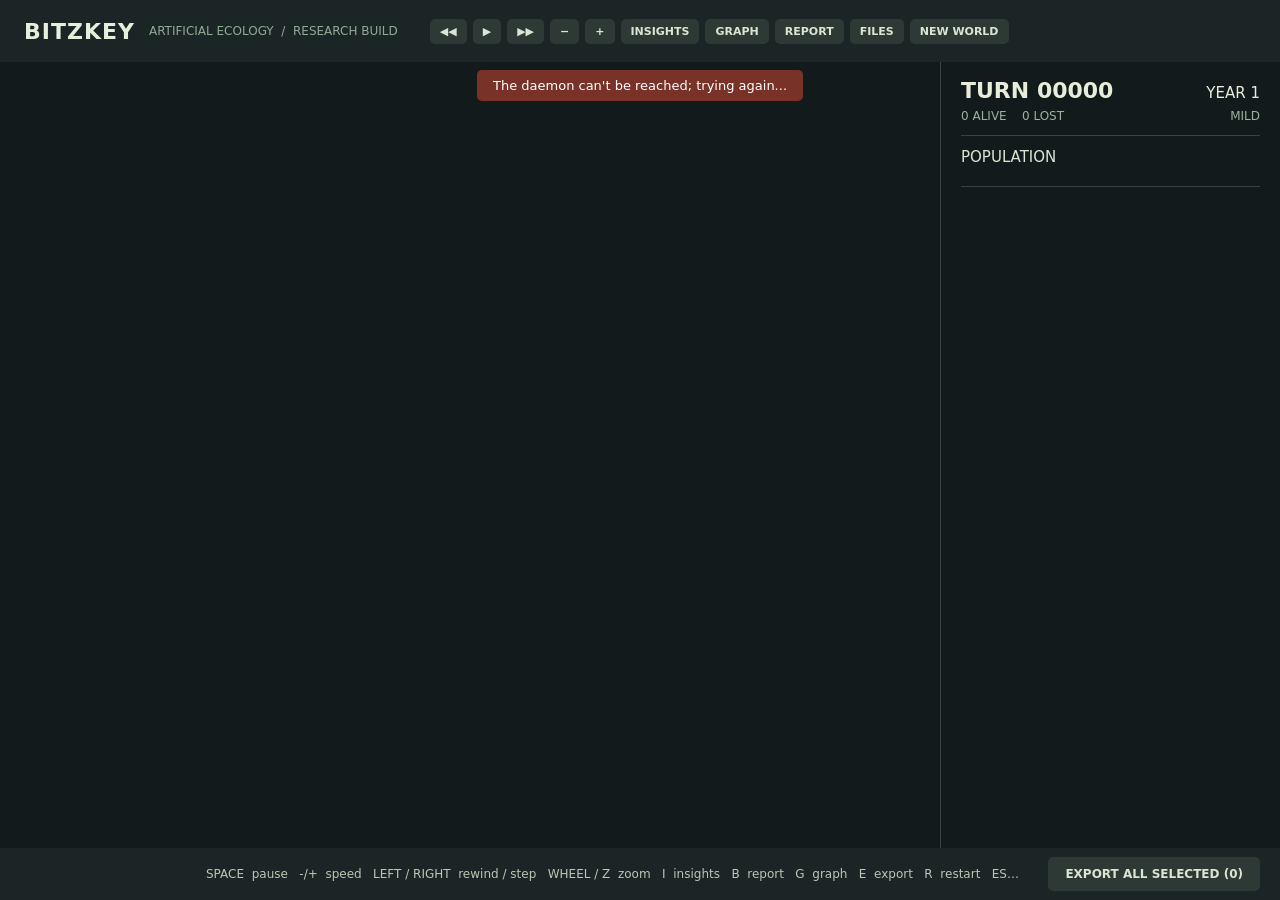
==== web/index.html @ 5d9f1f00 "new life as a daemon Co-Authored-By: Claude Opus 5.5 <noreply@anthropic.com>" ====
<!doctype html>
<html lang="en">
<head>
<meta charset="utf-8">
<meta name="viewport" content="width=device-width, initial-scale=1">
<title>Bitzkey</title>
<link rel="icon" href="data:image/svg+xml,%3Csvg xmlns='http://www.w3.org/2000/svg' viewBox='0 0 16 16'%3E%3Ccircle cx='8' cy='8' r='7' fill='%2383cd8f'/%3E%3Ccircle cx='8' cy='8' r='4' fill='%23131a1b'/%3E%3C/svg%3E">
<link rel="stylesheet" href="style.css">
</head>
<body>
<header id="header">
  <span class="title">BITZKEY</span>
  <span class="subtitle">ARTIFICIAL ECOLOGY  /  RESEARCH BUILD</span>
  <span class="controls">
    <button id="rewind" title="A turn back (LEFT)">&#9664;&#9664;</button>
    <button id="play" title="Run or pause (SPACE)">&#9654;</button>
    <button id="step" title="A turn on (RIGHT)">&#9654;&#9654;</button>
    <button id="slower" title="Slower (-)">&minus;</button>
    <button id="faster" title="Faster (+)">+</button>
    <button id="show-insights" title="Insights (I)">INSIGHTS</button>
    <button id="show-graph" title="The colour graph (G)">GRAPH</button>
    <button id="save-report" title="Save a brain report (B)">REPORT</button>
    <button id="show-files" title="Files saved by the daemon">FILES</button>
    <button id="new-world" title="Set up a new world (ESC)">NEW WORLD</button>
  </span>
  <span id="gpu" class="gpu"></span>
  <span id="speed" class="speed"></span>
  <span id="status" class="status"></span>
</header>
<main id="main">
  <section id="board">
    <div id="exemplars-left" class="exemplars"></div>
    <div id="map-holder"><canvas id="map"></canvas></div>
    <div id="exemplars-right" class="exemplars"></div>
  </section>
  <aside id="sidebar">
    <div class="turn-row"><span id="turn" class="big">TURN 00000</span><span id="year" class="year">YEAR 1</span></div>
    <div class="turn-row"><span id="alive" class="small-light">0 ALIVE    0 LOST</span><span id="season" class="small-light">MILD</span></div>
    <hr>
    <div class="heading">POPULATION</div>
    <div id="population"></div>
    <hr>
    <div id="sidebar-body"></div>
  </aside>
</main>
<footer id="footer">
  <span id="history"></span>
  <span id="message"></span>
  <button id="export-all" class="export">EXPORT ALL SELECTED (0)</button>
</footer>
<div id="lost" class="lost" hidden>The daemon can't be reached; trying again...</div>
<script type="module" src="app.js"></script>
</body>
</html>
---- web/style.css ----
/* The window app's look: dark green-grey panels, pale text, green and amber accents. */
:root {
  --back: rgb(19, 26, 27);
  --panel: rgb(27, 37, 37);
  --raised: rgb(44, 57, 52);
  --row: rgb(31, 42, 41);
  --row-focus: rgb(36, 49, 47);
  --line: rgb(54, 68, 62);
  --frame: rgb(80, 99, 85);
  --text: rgb(220, 229, 211);
  --bright: rgb(232, 236, 219);
  --muted: rgb(149, 170, 150);
  --faint: rgb(116, 139, 124);
  --soft: rgb(175, 192, 172);
  --green: rgb(131, 205, 143);
  --amber: rgb(238, 183, 110);
  --sans: "Segoe UI", "Noto Sans", "DejaVu Sans", Arial, sans-serif;
  --mono: "Cascadia Mono", Consolas, "DejaVu Sans Mono", "Noto Sans Mono", monospace;
  color-scheme: dark;
}
* { box-sizing: border-box; }
html, body { margin: 0; height: 100%; background: var(--back); color: var(--text); font: 13px var(--sans); overflow: hidden; }
button {
  font: bold 12px var(--sans); color: var(--text); background: var(--raised); border: 1px solid transparent;
  border-radius: 5px; padding: 6px 10px; cursor: pointer; white-space: nowrap;
}
button:hover:not(:disabled) { border-color: var(--frame); }
button.primary { background: var(--green); color: var(--back); }
button.lit { border-color: var(--amber); color: var(--amber); }
button:disabled { opacity: 0.5; cursor: default; }
hr { border: 0; border-top: 1px solid var(--line); margin: 12px 0; }
input, textarea, select {
  font: 14px var(--mono); color: rgb(238, 238, 220); background: var(--back); border: 1px solid var(--line); border-radius: 4px;
}
input:focus, textarea:focus, select:focus { outline: none; border-color: var(--green); }
.mono { font: 14px var(--mono); color: rgb(211, 219, 201); white-space: pre; }
.mono.small { font-size: 12px; }

/* The header */
#header { display: flex; align-items: center; gap: 14px; height: 62px; padding: 0 24px; background: var(--panel); }
#header .title { font: bold 22px var(--sans); color: rgb(229, 239, 220); letter-spacing: 1px; }
#header .subtitle { font-size: 12px; color: rgb(144, 170, 151); white-space: pre; }
#header .controls { display: flex; gap: 6px; margin-left: 18px; }
#header .controls button { padding: 5px 9px; font-size: 11px; }
#header .gpu { margin-left: auto; font-size: 12px; max-width: 420px; overflow: hidden; text-overflow: ellipsis; white-space: nowrap; }
#header .gpu.on { color: var(--green); }
#header .gpu.off { color: var(--amber); }
#header .speed { font-size: 12px; color: var(--muted); }
#header .status { font-size: 15px; min-width: 70px; text-align: right; }

/* The board and sidebar */
#main { display: flex; height: calc(100% - 62px - 52px); }
#board { position: relative; flex: 1; display: flex; gap: 16px; padding: 21px 16px; min-width: 0; }
#map-holder { position: relative; flex: 1; min-width: 0; }
#map { position: absolute; inset: 0; width: 100%; height: 100%; cursor: crosshair; }
.exemplars { width: 170px; flex: none; display: flex; flex-direction: column; gap: 8px; }
.card {
  flex: 1; min-height: 0; background: var(--panel); border: 1px solid var(--line); border-radius: 5px; padding: 5px;
  display: flex; flex-direction: column; cursor: pointer; overflow: hidden;
}
.card.chosen { border-color: var(--amber); }
.card select { width: 100%; font: 12px var(--sans); color: var(--text); background: var(--raised); border: 0; padding: 3px 4px; cursor: pointer; }
.card .card-body { flex: 1; display: flex; align-items: center; gap: 10px; padding: 0 5px; min-height: 0; }
.card .card-text { display: flex; flex-direction: column; gap: 4px; font-size: 12px; min-width: 0; }
.card .card-name { color: rgb(231, 236, 222); white-space: nowrap; }
.card .card-said { color: var(--muted); white-space: nowrap; overflow: hidden; text-overflow: ellipsis; }
.card .card-none { color: var(--faint); font-size: 12px; padding: 6px 5px; }

#sidebar { width: clamp(290px, 33vw, 340px); flex: none; border-left: 1px solid var(--line); padding: 16px 20px 0; overflow: hidden; display: flex; flex-direction: column; }
#sidebar .turn-row { display: flex; justify-content: space-between; align-items: baseline; }
#sidebar .big { font: bold 22px var(--sans); color: var(--bright); white-space: pre; }
#sidebar .year { font-size: 15px; color: var(--bright); }
#sidebar .small-light { font-size: 12px; color: rgb(157, 177, 159); white-space: pre; margin-top: 6px; }
#sidebar .small-light.winter { color: rgb(140, 185, 230); }
#sidebar .heading { font-size: 15px; color: var(--text); margin-bottom: 8px; }
#population .row { display: flex; justify-content: space-between; height: 23px; align-items: center; }
#population .row span:first-child { font-size: 12px; color: var(--muted); }
#population .row span:last-child { font-size: 15px; color: rgb(231, 236, 222); }
#sidebar-body { flex: 1; overflow-y: auto; overflow-x: hidden; min-height: 0; padding-bottom: 12px; padding-right: 4px; }
#sidebar-body::-webkit-scrollbar, .scroll::-webkit-scrollbar { width: 6px; }
#sidebar-body::-webkit-scrollbar-thumb, .scroll::-webkit-scrollbar-thumb { background: rgb(96, 120, 104); border-radius: 3px; }
.hint { font-size: 12px; color: rgb(146, 165, 149); margin: 6px 0; }
.faint { font-size: 12px; color: var(--faint); margin: 4px 0; }
.picked { font-size: 12px; color: var(--amber); margin-top: 14px; }
.sidebar-buttons { display: flex; gap: 8px; margin-top: 10px; }
.sidebar-buttons button { flex: 1; padding: 7px 4px; }

/* The inspector */
.details { display: flex; flex-direction: column; gap: 3px; }
.details-head { display: flex; align-items: center; gap: 8px; margin-bottom: 4px; }
.details-head .details-name { flex: 1; font-size: 15px; color: rgb(238, 238, 220); }
.details .label { font-size: 12px; color: var(--muted); white-space: pre; margin: 6px 0 2px; }
.trait-columns { display: flex; gap: 18px; }
.traits .same { color: var(--soft); }
.traits .up { color: var(--green); }
.traits .down { color: var(--amber); }
.climate { display: flex; gap: 14px; font-size: 12px; margin: 8px 0 4px; }
.climate .hardy { margin-left: auto; color: var(--muted); }
.details .hunger { color: rgb(224, 177, 118); margin-top: 4px; }
.details .health { color: rgb(161, 207, 162); margin-top: 4px; }
.details .note { font-size: 12px; color: rgb(145, 164, 146); white-space: pre; margin-top: 4px; }
.details .note.light { color: var(--soft); white-space: pre-wrap; }
.bar { height: 7px; background: var(--raised); }
.bar div { height: 100%; }

/* Insights */
.insights h3 { font: 15px var(--sans); color: var(--text); margin: 14px 0 2px; }
.insights .sub { font-size: 12px; color: var(--faint); margin-bottom: 6px; }
.insights table { width: 100%; border-collapse: collapse; }
.insights td { padding: 0; height: 17px; font-size: 12px; color: var(--muted); }
.insights td.num { font: 13px var(--mono); color: rgb(231, 236, 222); white-space: pre; text-align: left; }
.insights th { font: 12px var(--sans); color: var(--muted); text-align: left; padding-bottom: 4px; }
.insights .block-title { font-size: 12px; color: var(--text); margin: 10px 0 4px; }
.insights .group { display: flex; justify-content: space-between; font-size: 12px; color: var(--soft); height: 18px; }
.insights .group span:last-child { font-family: var(--mono); color: rgb(231, 236, 222); white-space: pre; }
.insights .up { color: var(--green) !important; }
.insights .down { color: var(--amber) !important; }

/* The footer */
#footer { display: flex; align-items: center; gap: 24px; height: 52px; padding: 0 20px 0 22px; background: var(--panel); }
#history { font-size: 12px; color: rgb(158, 181, 160); white-space: pre; min-width: 160px; }
#message { flex: 1; font-size: 12px; color: rgb(187, 199, 181); white-space: pre; overflow: hidden; text-overflow: ellipsis; }
#message.note { color: var(--amber); }
#footer .export { padding: 9px 16px; }
#footer .export.any { background: var(--amber); color: var(--back); }

.lost { position: fixed; top: 70px; left: 50%; transform: translateX(-50%); background: rgb(120, 50, 40); color: #fff; padding: 8px 16px; border-radius: 5px; z-index: 50; }

/* Dialogs and screens laid over the map */
.shade { position: fixed; inset: 0; background: rgba(8, 12, 12, 0.69); display: flex; align-items: center; justify-content: center; z-index: 20; }
.dialog-shade { z-index: 40; }
.dialog { background: var(--panel); border: 1px solid var(--green); border-radius: 6px; padding: 22px 26px; min-width: 420px; max-width: 640px; }
.dialog.wide { width: min(900px, 92vw); max-width: none; }
.dialog h2 { font: bold 18px var(--sans); color: rgb(229, 239, 220); margin: 0 0 12px; }
.dialog p { font-size: 13px; color: var(--soft); margin: 6px 0; }
.dialog-buttons { display: flex; justify-content: flex-end; gap: 8px; margin-top: 18px; }
.dialog-buttons button { padding: 8px 14px; }
.copy-box { width: 100%; height: 280px; font-size: 12px; margin-top: 8px; }

.screen {
  background: var(--panel); border: 1px solid var(--frame); border-radius: 8px; padding: 24px 28px;
  max-height: calc(100vh - 24px); display: flex; flex-direction: column; position: relative;
}
.screen .screen-title { display: flex; align-items: baseline; gap: 24px; }
.screen .screen-title b { font: bold 22px var(--sans); color: rgb(229, 239, 220); }
.screen .screen-title span { font-size: 12px; color: rgb(144, 170, 151); }
.screen .lead { font-size: 15px; color: rgb(157, 177, 159); margin: 10px 0 14px; }
.screen .screen-foot { display: flex; justify-content: center; gap: 12px; margin-top: 16px; }
.screen .screen-foot button { font-size: 18px; padding: 10px 28px; min-width: 140px; }
.screen .screen-note { white-space: pre; overflow: hidden; text-overflow: ellipsis; text-align: center; font-size: 12px; color: rgb(130, 152, 136); margin-top: 10px; min-height: 16px; }
.screen .screen-note.warn { color: var(--amber); }
.scroll { overflow-y: auto; min-height: 0; }

.field-row {
  display: flex; align-items: center; gap: 8px; background: var(--row); border: 1px solid transparent; border-radius: 5px;
  padding: 3px 12px 3px 16px; margin-bottom: 6px; min-height: 40px;
}
.field-row:focus-within { background: var(--row-focus); border-color: var(--green); }
.field-row .field-text { flex: 1; min-width: 0; }
.field-row .field-label { font-size: 15px; color: var(--bright); }
.field-row .field-hint { font-size: 12px; color: rgb(130, 152, 136); white-space: nowrap; overflow: hidden; text-overflow: ellipsis; }
.field-row .field-hint.warn { color: var(--amber); }
.field-row .field-hint.lock { color: rgb(96, 110, 100); }
.field-row.locked .field-label { color: rgb(120, 134, 124); }
.field-row button { font-size: 18px; width: 30px; height: 30px; padding: 0; }
.field-row input { width: 142px; height: 34px; text-align: right; padding: 0 10px; font-size: 17px; }
.field-row input.changed { color: var(--amber); }
.field-row input::placeholder { color: var(--faint); }
.group-heading { font: bold 13px var(--sans); color: var(--green); margin: 14px 0 6px 4px; }

/* The colour graph */
.graph { width: min(940px, calc(100vw - 60px)); height: min(620px, calc(100vh - 90px)); padding: 18px 24px; }
.graph-top { display: flex; align-items: center; gap: 8px; }
.graph-top b { font: bold 22px var(--sans); color: rgb(229, 239, 220); flex: 1; white-space: nowrap; }
.graph-top button { min-width: 76px; height: 30px; }
.graph-sub { display: flex; white-space: pre; font-size: 12px; color: rgb(144, 170, 151); margin: 8px 0 4px; gap: 12px; }
.graph-sub .graph-note { margin-left: auto; color: var(--amber); white-space: nowrap; overflow: hidden; text-overflow: ellipsis; }
.graph-canvas { flex: 1; min-height: 0; position: relative; }
.graph-canvas canvas { position: absolute; inset: 0; width: 100%; height: 100%; }
.graph-bottom { display: flex; align-items: center; gap: 8px; margin-top: 6px; }
.graph-bottom .graph-describe { flex: 1; font-size: 13px; color: var(--text); white-space: nowrap; overflow: hidden; text-overflow: ellipsis; }
.graph-help { white-space: pre; font-size: 12px; color: rgb(144, 170, 151); margin-top: 6px; }
.sort-select { font: 12px var(--sans); color: var(--text); background: var(--raised); border: 1px solid var(--green); height: 30px; padding: 0 8px; }
.tooltip {
  position: fixed; z-index: 30; pointer-events: none; background: var(--back); border: 1px solid var(--green); border-radius: 6px;
  padding: 12px; width: 324px;
}

/* Setup */
.setup { width: min(680px, 96vw); }
.setup .import-head { display: flex; align-items: center; gap: 8px; margin-top: 12px; }
.setup .import-head span { flex: 1; font-size: 15px; color: var(--bright); }
.setup textarea { width: 100%; height: 100px; margin-top: 8px; font-size: 12px; resize: vertical; }
.setup .import-status { font-size: 12px; margin-top: 6px; color: var(--faint); }
.setup .import-status.ok { color: var(--green); }
.setup .import-status.bad { color: var(--amber); }
.setup .advanced-button { position: absolute; right: 24px; top: 24px; display: flex; flex-direction: column; align-items: center; gap: 4px; }
.setup .advanced-button small { font-size: 12px; color: var(--amber); }
.setup .advanced-button button.changed { background: var(--amber); color: var(--back); }
.advanced { width: min(780px, 96vw); height: min(800px, calc(100vh - 24px)); }
.advanced .advanced-tools { position: absolute; right: 24px; top: 24px; display: flex; gap: 8px; }

/* The designer */
.designer { width: min(1060px, 98vw); }
.designer .designer-body { display: flex; gap: 32px; flex: 1; min-height: 0; overflow-y: auto; }
.designer .preview { width: 320px; flex: none; }
.designer .preview-box { height: 270px; background: rgb(22, 30, 30); border: 1px solid var(--line); border-radius: 6px; position: relative; display: flex; align-items: center; justify-content: center; }
.designer .preview-box .actual { position: absolute; left: 12px; bottom: 8px; display: flex; align-items: center; gap: 12px; font-size: 12px; color: var(--faint); }
.designer .code-row { display: flex; align-items: center; justify-content: space-between; margin-top: 12px; }
.designer .code-row span { font-size: 15px; color: var(--muted); }
.designer .code-row input { width: 160px; height: 34px; font-size: 17px; padding: 0 12px; text-transform: uppercase; }
.designer .facts { margin-top: 14px; font-size: 12px; color: rgb(187, 199, 181); line-height: 22px; }
.designer .columns { flex: 1; display: flex; gap: 24px; }
.designer .column { flex: 1; }
.designer .column h4 { font: 15px var(--sans); color: var(--text); margin: 0 0 10px; }
.designer .field-row { flex-wrap: wrap; padding: 2px 8px 0 12px; margin-bottom: 4px; min-height: 0; }
.designer .field-row button { width: 26px; height: 26px; }
.designer .facts { line-height: 20px; }
.designer .field-row .meter { flex-basis: 100%; height: 4px; background: var(--raised); margin: 2px 0 4px; }
.designer .field-row .meter div { height: 100%; background: var(--green); }
.designer .field-row .value { width: 104px; height: 28px; display: flex; align-items: center; justify-content: flex-end; padding: 0 10px; background: var(--back); border: 1px solid var(--line); border-radius: 4px; font-size: 15px; color: rgb(238, 238, 220); }
.designer .field-row.focused { border-color: var(--green); background: var(--row-focus); }

/* The catalog */
.catalog { width: min(940px, calc(100vw - 40px)); height: min(760px, calc(100vh - 40px)); }
.catalog .catalog-body { flex: 1; display: flex; gap: 24px; min-height: 0; }
.catalog .catalog-list { flex: 1; background: rgb(22, 30, 30); border-radius: 6px; padding: 4px; user-select: none; }
.catalog .entry { display: flex; align-items: center; gap: 12px; height: 36px; padding: 0 10px; border-radius: 4px; border: 1px solid transparent; margin-bottom: 4px; cursor: pointer; font-size: 15px; color: var(--text); }
.catalog .entry.chosen { background: var(--raised); }
.catalog .entry.picked { border-color: var(--green); }
.catalog .catalog-details { width: 330px; flex: none; background: rgb(22, 30, 30); border-radius: 6px; padding: 12px; }
.catalog .catalog-details .big-look { display: flex; justify-content: center; margin: 4px 0 16px; }
.catalog .catalog-foot { display: flex; align-items: center; gap: 12px; margin-top: 14px; }
.catalog .catalog-foot .catalog-hint { flex: 1; white-space: pre; overflow: hidden; text-overflow: ellipsis; font-size: 12px; color: var(--faint); }
.catalog .catalog-foot .catalog-hint.warn { color: var(--amber); }
.catalog .catalog-foot button { padding: 9px 18px; }
.empty-note { padding: 16px; font-size: 15px; color: rgb(157, 177, 159); }
.empty-note small { display: block; font-size: 12px; color: var(--faint); margin-top: 8px; }

/* Export files */
.files { max-height: 50vh; margin-top: 8px; }
.files a { display: flex; justify-content: space-between; color: var(--text); text-decoration: none; padding: 4px 6px; border-radius: 3px; font-size: 13px; }
.files a:hover { background: var(--raised); }
.files a span:last-child { color: var(--faint); }
.keys { white-space: pre; }
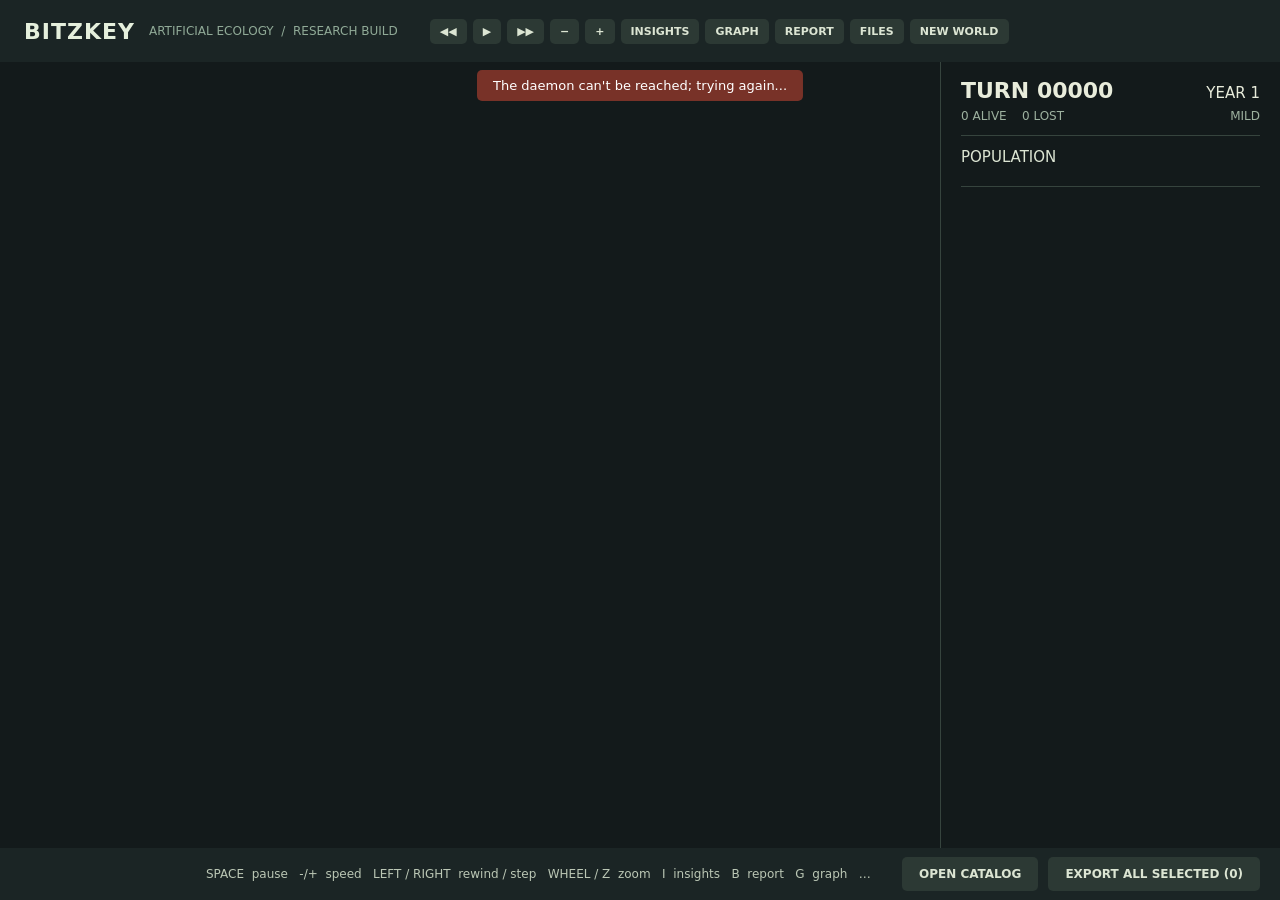
==== commit fef9cbd6: "better catalog access Co-Authored-By: Claude Opus 5.5 <noreply@anthropic.com>" ====
--- a/web/index.html
+++ b/web/index.html
@@ -46,6 +46,7 @@
 <footer id="footer">
   <span id="history"></span>
   <span id="message"></span>
+  <button id="open-catalog" title="Look through the catalog">OPEN CATALOG</button>
   <button id="export-all" class="export">EXPORT ALL SELECTED (0)</button>
 </footer>
 <div id="lost" class="lost" hidden>The daemon can't be reached; trying again...</div>
--- a/web/style.css
+++ b/web/style.css
@@ -121,7 +121,8 @@
 #history { font-size: 12px; color: rgb(158, 181, 160); white-space: pre; min-width: 160px; }
 #message { flex: 1; font-size: 12px; color: rgb(187, 199, 181); white-space: pre; overflow: hidden; text-overflow: ellipsis; }
 #message.note { color: var(--amber); }
-#footer .export { padding: 9px 16px; }
+#footer .export, #footer #open-catalog { padding: 9px 16px; }
+#footer #open-catalog { margin-right: -14px; }
 #footer .export.any { background: var(--amber); color: var(--back); }
 
 .lost { position: fixed; top: 70px; left: 50%; transform: translateX(-50%); background: rgb(120, 50, 40); color: #fff; padding: 8px 16px; border-radius: 5px; z-index: 50; }
@@ -179,7 +180,9 @@
 .graph-canvas canvas { position: absolute; inset: 0; width: 100%; height: 100%; }
 .graph-bottom { display: flex; align-items: center; gap: 8px; margin-top: 6px; }
 .graph-bottom .graph-describe { flex: 1; font-size: 13px; color: var(--text); white-space: nowrap; overflow: hidden; text-overflow: ellipsis; }
-.graph-help { white-space: pre; font-size: 12px; color: rgb(144, 170, 151); margin-top: 6px; }
+.graph-help { display: flex; align-items: center; white-space: pre; font-size: 12px; color: rgb(144, 170, 151); margin-top: 6px; }
+.graph-help span { flex: 1; overflow: hidden; text-overflow: ellipsis; }
+.graph-help button { min-width: 130px; }
 .sort-select { font: 12px var(--sans); color: var(--text); background: var(--raised); border: 1px solid var(--green); height: 30px; padding: 0 8px; }
 .tooltip {
   position: fixed; z-index: 30; pointer-events: none; background: var(--back); border: 1px solid var(--green); border-radius: 6px;
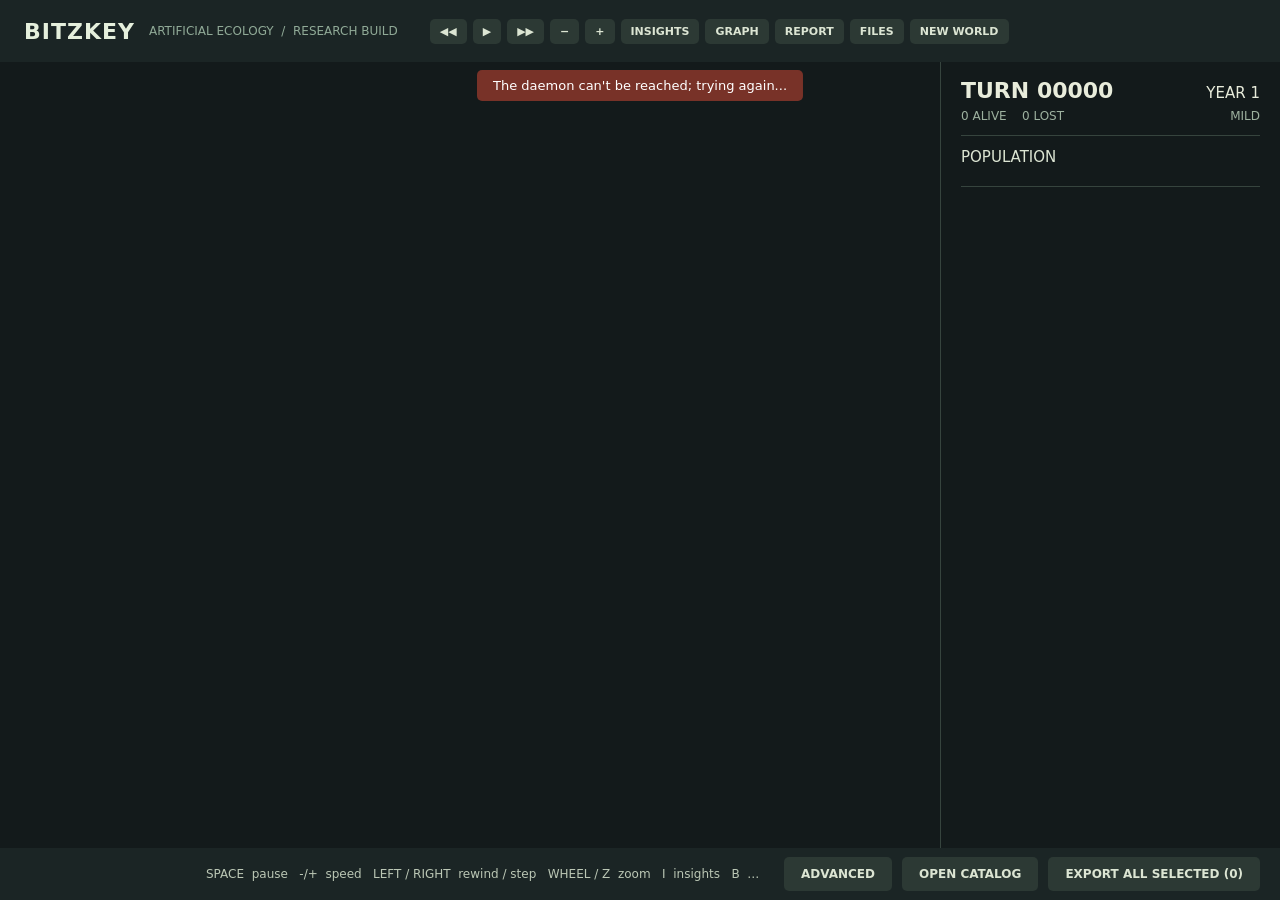
==== commit b175404b: "0.45.0: an ADVANCED button on the map: it pauses the world and opens its advanced rules, which it pl" ====
--- a/web/index.html
+++ b/web/index.html
@@ -46,6 +46,7 @@
 <footer id="footer">
   <span id="history"></span>
   <span id="message"></span>
+  <button id="advanced" title="Pause, and change the rules this world plays by">ADVANCED</button>
   <button id="open-catalog" title="Look through the catalog">OPEN CATALOG</button>
   <button id="export-all" class="export">EXPORT ALL SELECTED (0)</button>
 </footer>
--- a/web/style.css
+++ b/web/style.css
@@ -91,6 +91,7 @@
 .details-head .details-name { flex: 1; font-size: 15px; color: rgb(238, 238, 220); }
 .details .label { font-size: 12px; color: var(--muted); white-space: pre; margin: 6px 0 2px; }
 .trait-columns { display: flex; gap: 18px; }
+.body-row { display: grid; grid-template-columns: repeat(3, 1fr); }
 .traits .same { color: var(--soft); }
 .traits .up { color: var(--green); }
 .traits .down { color: var(--amber); }
@@ -123,7 +124,8 @@
 #message.note { color: var(--amber); }
 #footer .export, #footer #open-catalog { padding: 9px 16px; }
 #footer #open-catalog { margin-right: -14px; }
-#footer .export.any { background: var(--amber); color: var(--back); }
+#footer .export.any, #footer #advanced.any { background: var(--amber); color: var(--back); }
+#footer #advanced { padding: 9px 16px; margin-right: -14px; }
 
 .lost { position: fixed; top: 70px; left: 50%; transform: translateX(-50%); background: rgb(120, 50, 40); color: #fff; padding: 8px 16px; border-radius: 5px; z-index: 50; }
 
@@ -146,6 +148,7 @@
 .screen .screen-title b { font: bold 22px var(--sans); color: rgb(229, 239, 220); }
 .screen .screen-title span { font-size: 12px; color: rgb(144, 170, 151); }
 .screen .lead { font-size: 15px; color: rgb(157, 177, 159); margin: 10px 0 14px; }
+.screen .lead.natural-law { color: rgb(229, 239, 220); margin-bottom: 0; }
 .screen .screen-foot { display: flex; justify-content: center; gap: 12px; margin-top: 16px; }
 .screen .screen-foot button { font-size: 18px; padding: 10px 28px; min-width: 140px; }
 .screen .screen-note { white-space: pre; overflow: hidden; text-overflow: ellipsis; text-align: center; font-size: 12px; color: rgb(130, 152, 136); margin-top: 10px; min-height: 16px; }
@@ -213,8 +216,10 @@
 .designer .code-row span { font-size: 15px; color: var(--muted); }
 .designer .code-row input { width: 160px; height: 34px; font-size: 17px; padding: 0 12px; text-transform: uppercase; }
 .designer .facts { margin-top: 14px; font-size: 12px; color: rgb(187, 199, 181); line-height: 22px; }
-.designer .columns { flex: 1; display: flex; gap: 24px; }
-.designer .column { flex: 1; }
+.designer .columns { flex: 1; display: flex; flex-wrap: wrap; align-content: flex-start; gap: 0 24px; }
+.designer .column { flex: 1 1 40%; }
+.designer .column.social { flex-basis: 100%; margin-top: 14px; }
+.designer .social-grid { display: grid; grid-template-columns: 1fr 1fr; grid-template-rows: repeat(4, auto); grid-auto-flow: column; column-gap: 24px; }
 .designer .column h4 { font: 15px var(--sans); color: var(--text); margin: 0 0 10px; }
 .designer .field-row { flex-wrap: wrap; padding: 2px 8px 0 12px; margin-bottom: 4px; min-height: 0; }
 .designer .field-row button { width: 26px; height: 26px; }
@@ -246,3 +251,20 @@
 .files a:hover { background: var(--raised); }
 .files a span:last-child { color: var(--faint); }
 .keys { white-space: pre; }
+
+/* The death report and a brain inspected */
+.panel-tools { display: flex; justify-content: flex-end; margin-bottom: -18px; }
+.panel-tools button, .heading-row button { padding: 4px 10px; font-size: 11px; }
+.heading-row { display: flex; justify-content: space-between; align-items: center; margin-bottom: 8px; }
+.heading-row .heading { margin-bottom: 0; }
+.dialog.report { max-width: min(1500px, 98vw); width: auto; }
+.report-body { max-height: 65vh; overflow: auto; margin-top: 8px; }
+.report-table { border-collapse: collapse; font: 13px var(--mono); color: rgb(187, 199, 181); }
+.report-table th { position: sticky; top: 0; background: var(--panel); color: var(--text); font-weight: normal; text-align: right; padding: 2px 8px; white-space: nowrap; }
+.report-table th:first-child, .report-table td:first-child { text-align: left; }
+.report-table td { text-align: right; padding: 2px 8px; white-space: nowrap; }
+.report-table tr:hover td { background: var(--raised); }
+.report-table td.best { color: var(--green); font-weight: bold; }
+.report-table td.closed { color: var(--faint); }
+.report-table td.total { color: var(--text); border-top: 1px solid var(--line); }
+.report-table td.situation { color: var(--soft); }
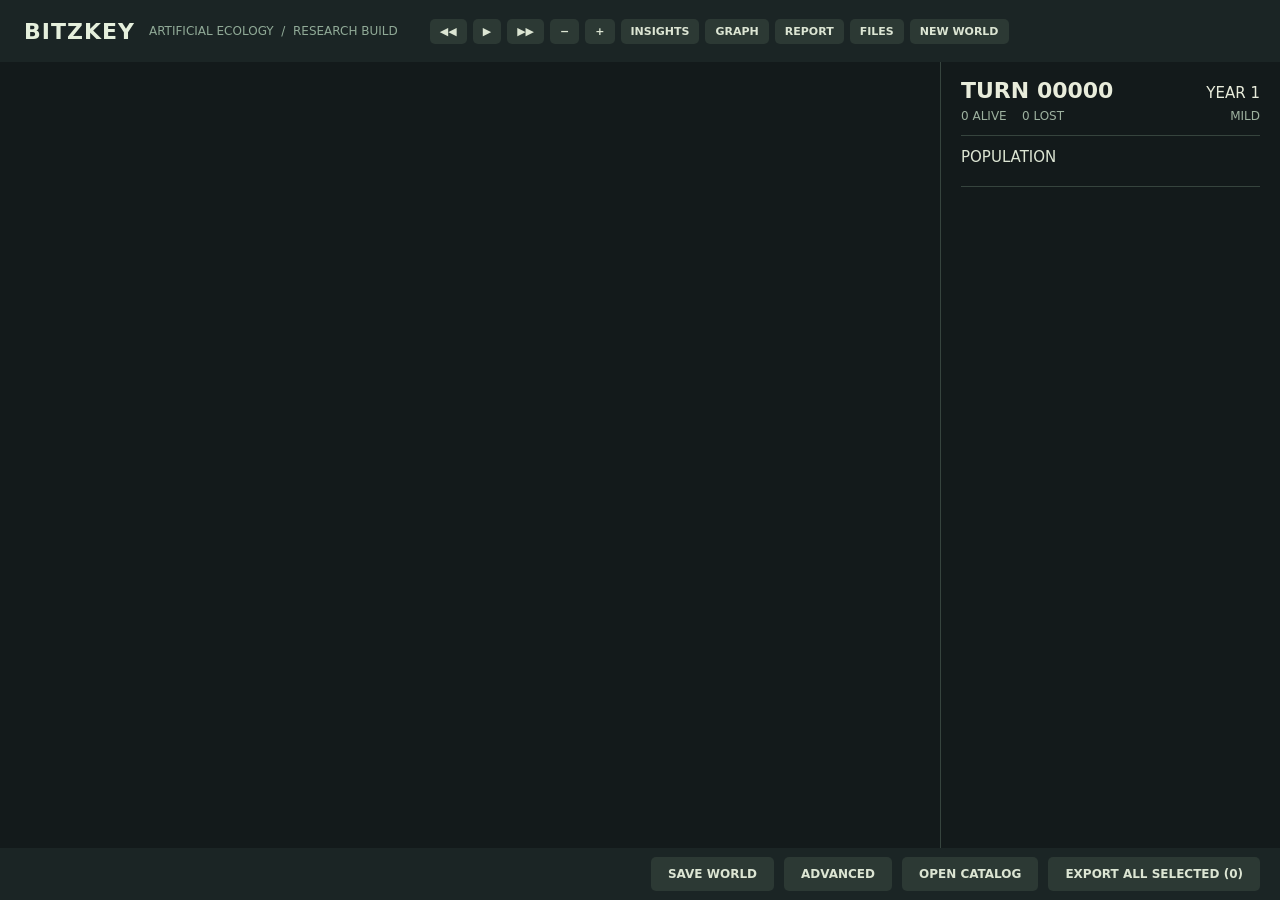
==== commit e73f352d: "Save and load whole worlds: SAVE WORLD on the map and SAVE AND LEAVE on leaving, LOAD WORLD on the c" ====
--- a/web/index.html
+++ b/web/index.html
@@ -46,6 +46,7 @@
 <footer id="footer">
   <span id="history"></span>
   <span id="message"></span>
+  <button id="save-world" title="Save the whole world on the daemon, to load and carry on">SAVE WORLD</button>
   <button id="advanced" title="Pause, and change the rules this world plays by">ADVANCED</button>
   <button id="open-catalog" title="Look through the catalog">OPEN CATALOG</button>
   <button id="export-all" class="export">EXPORT ALL SELECTED (0)</button>
--- a/web/style.css
+++ b/web/style.css
@@ -126,6 +126,7 @@
 #footer #open-catalog { margin-right: -14px; }
 #footer .export.any, #footer #advanced.any { background: var(--amber); color: var(--back); }
 #footer #advanced { padding: 9px 16px; margin-right: -14px; }
+#footer #save-world { padding: 9px 16px; margin-right: -14px; }
 
 .lost { position: fixed; top: 70px; left: 50%; transform: translateX(-50%); background: rgb(120, 50, 40); color: #fff; padding: 8px 16px; border-radius: 5px; z-index: 50; }
 
@@ -249,6 +250,11 @@
 .files { max-height: 50vh; margin-top: 8px; }
 .files a { display: flex; justify-content: space-between; color: var(--text); text-decoration: none; padding: 4px 6px; border-radius: 3px; font-size: 13px; }
 .files a:hover { background: var(--raised); }
+.dialog .name-box { width: 100%; box-sizing: border-box; margin-top: 10px; font: 15px var(--mono); padding: 6px 8px; }
+.world-row { display: flex; align-items: center; gap: 8px; }
+.world-row a { flex: 1; }
+.world-row .delete { padding: 2px 8px; font-size: 11px; }
+.dialog p.bad { color: var(--amber); min-height: 1em; }
 .files a span:last-child { color: var(--faint); }
 .keys { white-space: pre; }
 
@@ -268,3 +274,9 @@
 .report-table td.closed { color: var(--faint); }
 .report-table td.total { color: var(--text); border-top: 1px solid var(--line); }
 .report-table td.situation { color: var(--soft); }
+.square-popup { position: absolute; z-index: 5; min-width: 230px; padding: 4px; background: #1b2525; border: 1px solid #83cd8f; border-radius: 5px; font-size: 12px; }
+.square-popup .square-title { color: #90aa97; padding: 2px 6px 4px; white-space: pre; }
+.square-popup .square-row { color: #dce5d3; padding: 2px 6px; border-radius: 3px; cursor: pointer; white-space: pre; }
+.square-popup .square-row:hover { background: #2c3934; }
+.square-popup .square-row.chosen { color: #83cd8f; }
+.report-heading { margin: 16px 0 6px; font-size: 13px; color: #90aa97; font-weight: 600; }
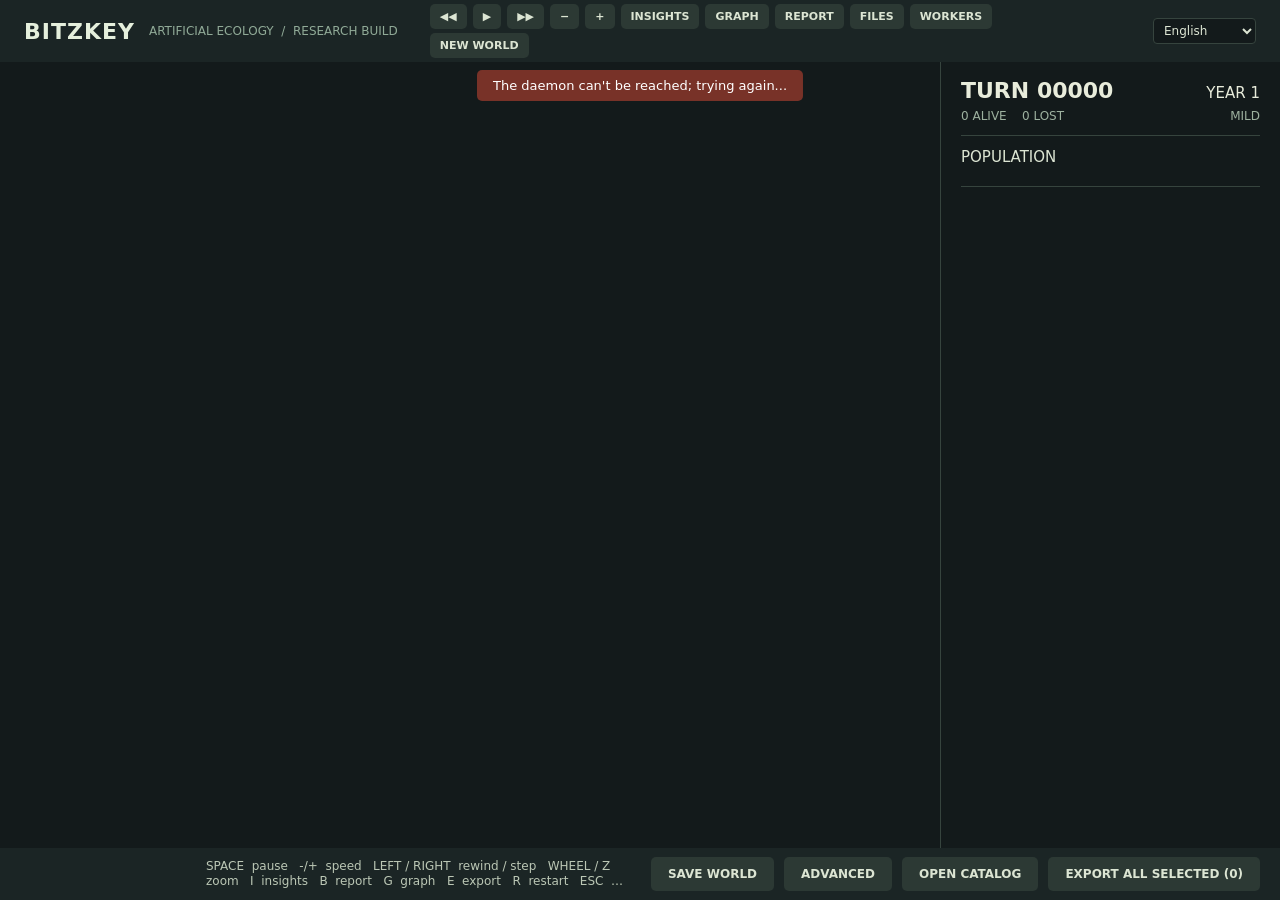
==== commit a4b3243b: "Workers: the daemon shares its world's thinking with other daemons in worker mode, each holding some" ====
--- a/web/index.html
+++ b/web/index.html
@@ -21,6 +21,7 @@
     <button id="show-graph" title="The colour graph (G)">GRAPH</button>
     <button id="save-report" title="Save a brain report (B)">REPORT</button>
     <button id="show-files" title="Files saved by the daemon">FILES</button>
+    <button id="show-workers" title="Other daemons that think for this world">WORKERS</button>
     <button id="new-world" title="Set up a new world (ESC)">NEW WORLD</button>
   </span>
   <span id="gpu" class="gpu"></span>
--- a/web/style.css
+++ b/web/style.css
@@ -47,6 +47,15 @@
 #header .gpu.off { color: var(--amber); }
 #header .speed { font-size: 12px; color: var(--muted); }
 #header .status { font-size: 15px; min-width: 70px; text-align: right; }
+#header .language {
+  font: 12px var(--sans); color: var(--text, rgb(229, 239, 220)); background: var(--back); border: 1px solid var(--line);
+  border-radius: 4px; padding: 4px 6px; cursor: pointer;
+}
+#header .language:hover { border-color: var(--frame); }
+/* Longer words in other languages: the header's buttons may wrap onto two rows rather than overflow. */
+#header .controls { flex-wrap: wrap; row-gap: 4px; }
+:lang(zh) body, :lang(ja) body, :lang(hi) body { font-family: var(--sans), "Noto Sans CJK SC", "Noto Sans JP", "Noto Sans Devanagari", "Nirmala UI", "Microsoft YaHei", "Yu Gothic", sans-serif; }
+:lang(he) body { font-family: var(--sans), "Noto Sans Hebrew", Arial, sans-serif; }
 
 /* The board and sidebar */
 #main { display: flex; height: calc(100% - 62px - 52px); }
@@ -120,7 +129,8 @@
 /* The footer */
 #footer { display: flex; align-items: center; gap: 24px; height: 52px; padding: 0 20px 0 22px; background: var(--panel); }
 #history { font-size: 12px; color: rgb(158, 181, 160); white-space: pre; min-width: 160px; }
-#message { flex: 1; font-size: 12px; color: rgb(187, 199, 181); white-space: pre; overflow: hidden; text-overflow: ellipsis; }
+#message { flex: 1; font-size: 12px; line-height: 15px; color: rgb(187, 199, 181); white-space: pre-wrap; overflow: hidden;
+            display: -webkit-box; -webkit-box-orient: vertical; -webkit-line-clamp: 2; line-clamp: 2; }  /* two lines at most */
 #message.note { color: var(--amber); }
 #footer .export, #footer #open-catalog { padding: 9px 16px; }
 #footer #open-catalog { margin-right: -14px; }
@@ -258,6 +268,41 @@
 .files a span:last-child { color: var(--faint); }
 .keys { white-space: pre; }
 
+/* Workers */
+.worker-table { max-height: 40vh; overflow-x: hidden; }
+.worker-table .report-table { width: 100%; font: 12px var(--sans); }
+.worker-table .report-table th, .worker-table .report-table td { text-align: start; white-space: normal; vertical-align: top; padding: 4px 8px; }
+.worker-table .report-table th { font-size: 11px; color: var(--muted); }
+.worker-table .delete { padding: 2px 8px; font-size: 11px; }
+.worker-note { font: 11px var(--sans); color: var(--faint); white-space: normal; max-width: 260px; }
+.worker-on { color: var(--green); }
+.worker-off { color: var(--amber); }
+.worker-add { display: flex; align-items: center; gap: 8px; }
+.worker-add input { height: 30px; padding: 0 8px; }
+.worker-host { width: 180px; }
+.worker-message { flex: 1; min-width: 0; }
+.worker-number { width: 100px; height: 30px; padding: 0 8px; text-align: right; }
+.worker-hint { font-size: 12px; color: var(--faint); }
+.worker-shares { display: flex; flex-direction: column; gap: 8px; margin: 10px 0; }
+.worker-field { display: flex; align-items: center; gap: 10px; }
+.worker-label { font-size: 13px; color: var(--soft); min-width: 110px; }
+.worker-gpu { display: flex; align-items: center; gap: 8px; font-size: 13px; }
+.worker-panel {
+  position: fixed; inset: 0; z-index: 30; display: flex; align-items: center; justify-content: center; padding: 16px;
+  background: rgb(88, 92, 92); overflow-y: auto;
+}
+.worker-card { width: min(640px, 100%); background: rgb(62, 66, 66); border: 1px solid rgb(120, 126, 126); border-radius: 8px; padding: 24px 28px; color: rgb(228, 230, 228); }
+.worker-card .group-heading { color: rgb(200, 204, 200); }
+.worker-language { float: inline-end; margin-inline-start: 12px; }
+.worker-language .language { font: 12px var(--sans); color: var(--text); background: rgb(52, 56, 56); border: 1px solid rgb(120, 126, 126); border-radius: 4px; padding: 4px 6px; }
+.worker-title { font: bold 26px var(--sans); letter-spacing: 2px; color: rgb(236, 238, 236); }
+.worker-lead { font-size: 15px; margin: 12px 0; }
+.worker-message-box { white-space: pre-wrap; font-size: 14px; background: rgb(52, 56, 56); border-radius: 5px; padding: 10px 12px; margin: 4px 0 12px; }
+.worker-message-box a { color: var(--green); }
+.worker-facts { display: flex; flex-direction: column; gap: 4px; font-size: 13px; color: rgb(200, 204, 200); }
+.worker-foot { display: flex; justify-content: center; margin-top: 18px; }
+.worker-stop { background: rgb(150, 70, 60); padding: 10px 22px; }
+
 /* The death report and a brain inspected */
 .panel-tools { display: flex; justify-content: flex-end; margin-bottom: -18px; }
 .panel-tools button, .heading-row button { padding: 4px 10px; font-size: 11px; }
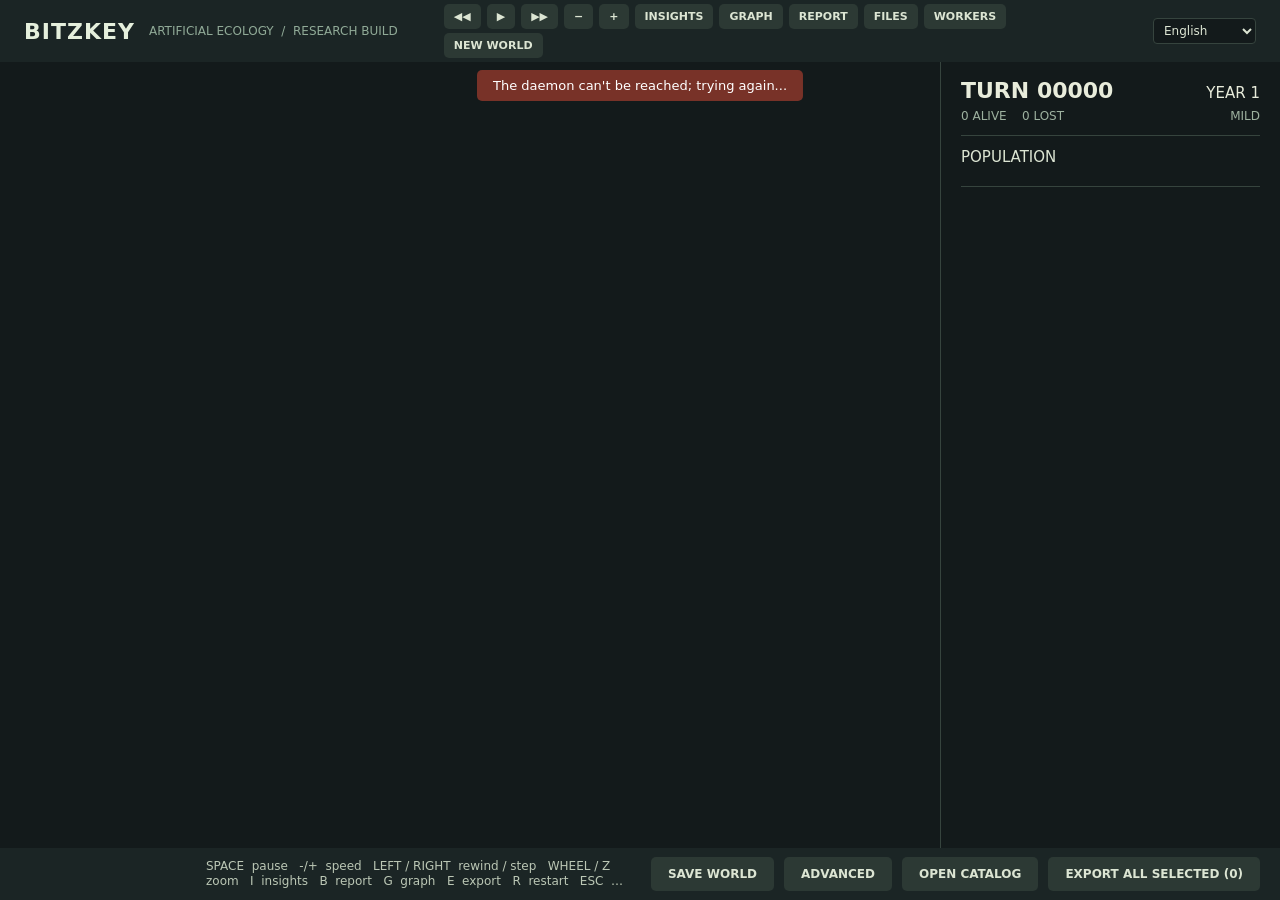
==== commit 9d562e87: "0.90.0: Every screen shows at its top the version running and the processor cores it thinks on, work" ====
--- a/web/index.html
+++ b/web/index.html
@@ -11,6 +11,7 @@
 <header id="header">
   <span class="title">BITZKEY</span>
   <span class="subtitle">ARTIFICIAL ECOLOGY  /  RESEARCH BUILD</span>
+  <span class="subtitle" id="about"></span>
   <span class="controls">
     <button id="rewind" title="A turn back (LEFT)">&#9664;&#9664;</button>
     <button id="play" title="Run or pause (SPACE)">&#9654;</button>
--- a/web/style.css
+++ b/web/style.css
@@ -296,6 +296,7 @@
 .worker-language { float: inline-end; margin-inline-start: 12px; }
 .worker-language .language { font: 12px var(--sans); color: var(--text); background: rgb(52, 56, 56); border: 1px solid rgb(120, 126, 126); border-radius: 4px; padding: 4px 6px; }
 .worker-title { font: bold 26px var(--sans); letter-spacing: 2px; color: rgb(236, 238, 236); }
+.worker-about { margin-left: 16px; font: 12px var(--sans); letter-spacing: 0; color: rgb(200, 204, 200); }
 .worker-lead { font-size: 15px; margin: 12px 0; }
 .worker-message-box { white-space: pre-wrap; font-size: 14px; background: rgb(52, 56, 56); border-radius: 5px; padding: 10px 12px; margin: 4px 0 12px; }
 .worker-message-box a { color: var(--green); }
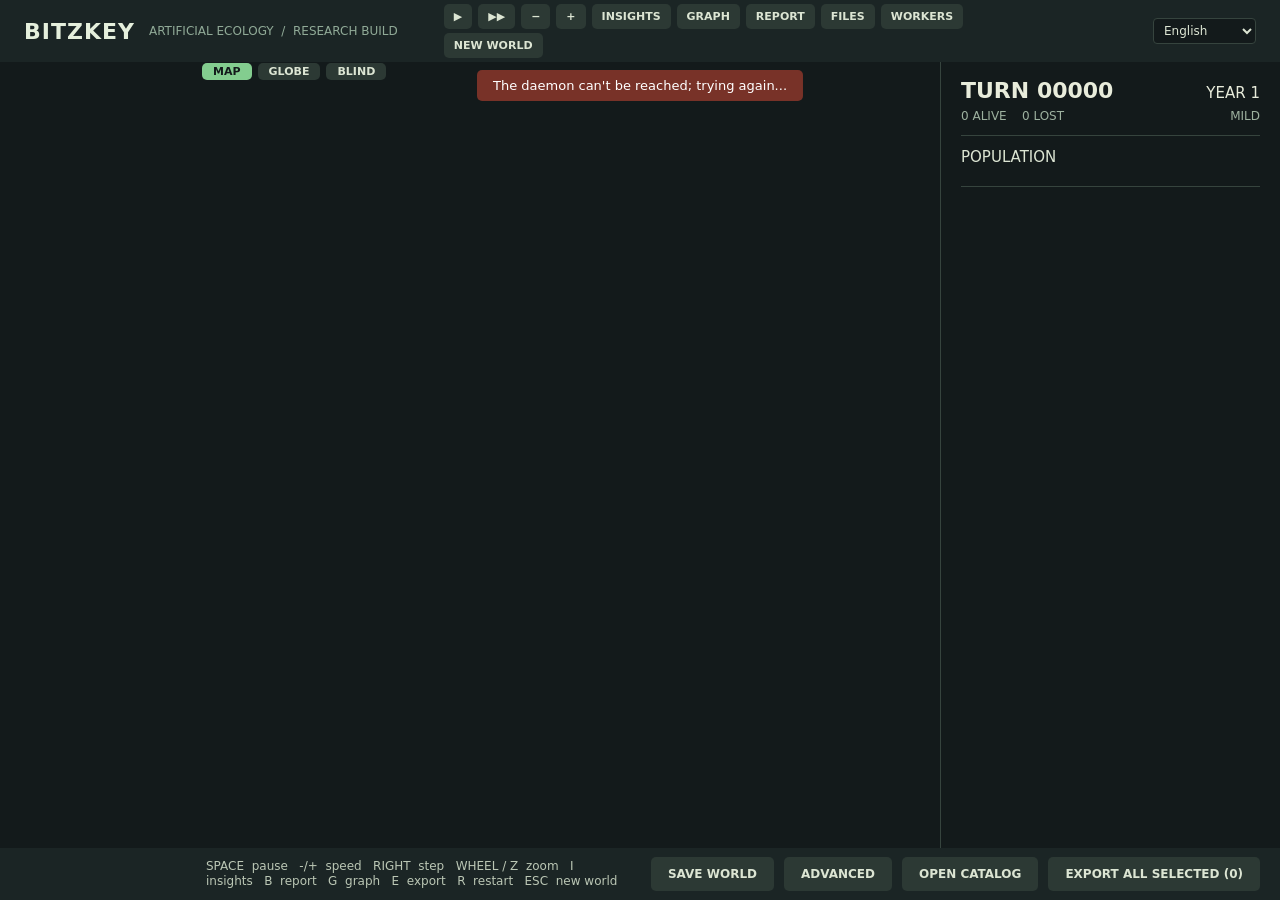
==== commit abd69f83: "0.100.0: Rewinding is gone, and with it the copy of the whole world each turn kept to rewind to (up " ====
--- a/web/index.html
+++ b/web/index.html
@@ -13,7 +13,6 @@
   <span class="subtitle">ARTIFICIAL ECOLOGY  /  RESEARCH BUILD</span>
   <span class="subtitle" id="about"></span>
   <span class="controls">
-    <button id="rewind" title="A turn back (LEFT)">&#9664;&#9664;</button>
     <button id="play" title="Run or pause (SPACE)">&#9654;</button>
     <button id="step" title="A turn on (RIGHT)">&#9654;&#9654;</button>
     <button id="slower" title="Slower (-)">&minus;</button>
--- a/web/style.css
+++ b/web/style.css
@@ -216,6 +216,11 @@
 .setup .advanced-button button.changed { background: var(--amber); color: var(--back); }
 .advanced { width: min(780px, 96vw); height: min(800px, calc(100vh - 24px)); }
 .advanced .advanced-tools { position: absolute; right: 24px; top: 24px; display: flex; gap: 8px; }
+.advanced .rule-search-box { position: relative; margin: 10px 0 6px; }
+.advanced [hidden] { display: none !important; }  /* rules and headings the search hides, whatever their own display */
+.advanced .rule-search { width: 100%; box-sizing: border-box; padding: 7px 90px 7px 12px; font: 15px var(--sans); }
+.advanced .rule-found { position: absolute; right: 12px; top: 50%; transform: translateY(-50%); font-size: 12px; color: rgb(144, 170, 151); pointer-events: none; }
+.advanced .rule-nothing { text-align: center; color: rgb(157, 177, 159); margin-top: 24px; font-size: 15px; }
 
 /* The designer */
 .designer { width: min(1060px, 98vw); }
@@ -326,3 +331,12 @@
 .square-popup .square-row:hover { background: #2c3934; }
 .square-popup .square-row.chosen { color: #83cd8f; }
 .report-heading { margin: 16px 0 6px; font-size: 13px; color: #90aa97; font-weight: 600; }
+
+/* MAP and GLOBE, above the map; and H hiding all but the map or globe, which then fill the window. */
+.view-buttons { position: absolute; top: -20px; left: 0; display: flex; gap: 6px; z-index: 2; }
+.view-buttons button { padding: 1px 10px; font-size: 11px; font-weight: bold; }
+.view-buttons button.on { background: rgb(131, 205, 143); color: rgb(19, 26, 27); }
+body.hud-hidden #header, body.hud-hidden #footer, body.hud-hidden #sidebar, body.hud-hidden .exemplars,
+body.hud-hidden .view-buttons { display: none; }
+body.hud-hidden #main { height: 100%; }
+body.hud-hidden #board { padding: 8px; }
